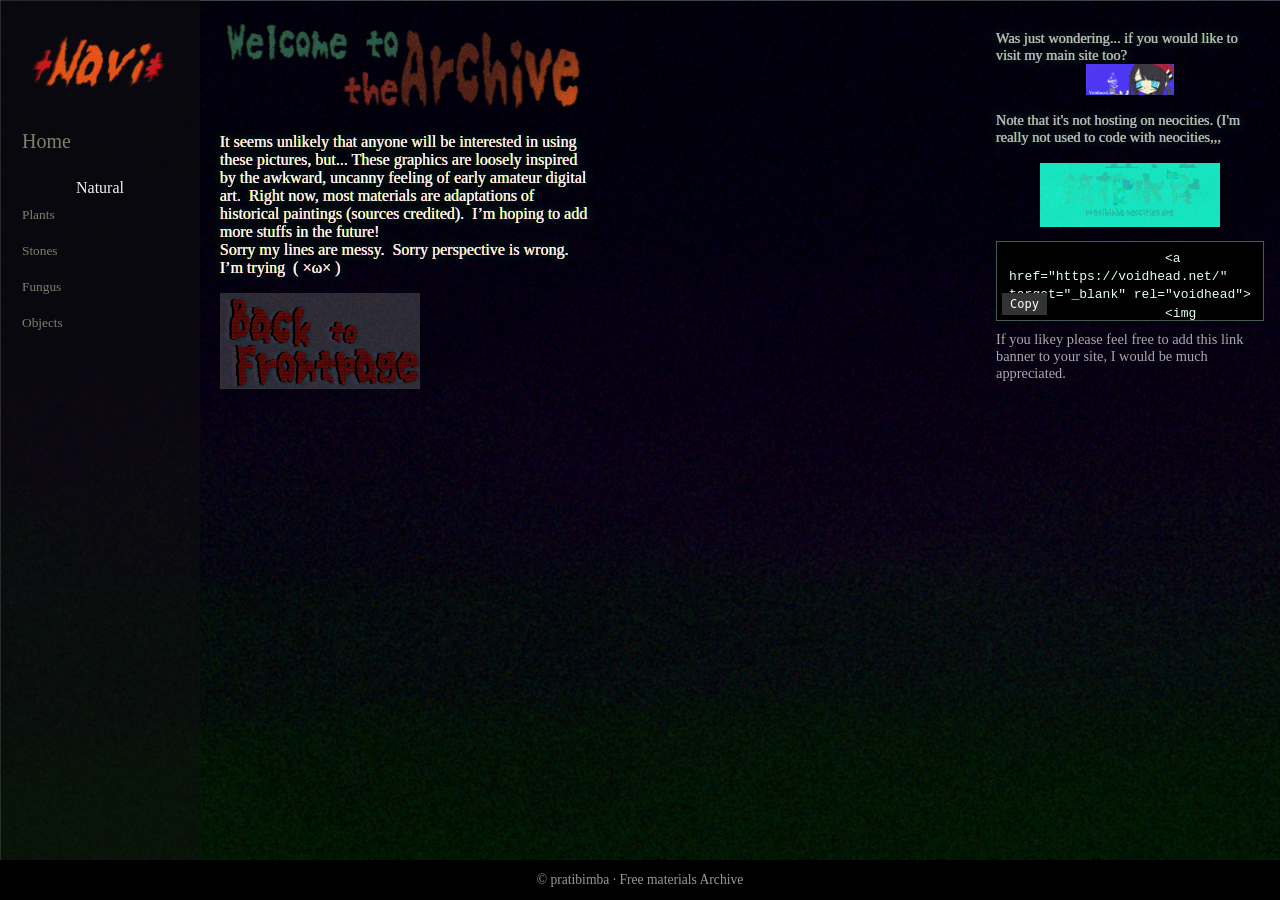
==== archive.html @ a1097833 "first commit" ====
<!DOCTYPE html>
<html>
    <head>
        <meta charset="UTF-8">
        <meta name="viewport" content="width=device-width, initial-scale=1.0">
        <title>Archive~鏡花水月 - Mirror, flower, water and moon</title>
        <link href="./archive.css" rel="stylesheet" type="text/css" media="all">
        <link rel="icon" href="./peaches.ico" type="image/x-icon">

    </head>
    <body>
        <div class="archive-layout">
            <!-- 左侧固定菜单 -->
            <button id="sidebar-toggle" class="sidebar-toggle-btn">☰ Menu</button>
            <aside class="sidebar">
                <img src="./assets/archive/navi.webp" alt="navi" id="navi">
                <nav>
                    <button onclick="switchContent('home')" style="font-size:1.25rem;">Home</button>
                    <p>Natural</p>
                    <button onclick="switchContent('res1')">Plants</button>
                    <button onclick="switchContent('res2')">Stones</button>
                    <button onclick="switchContent('res3')">Fungus</button>
                    <button onclick="switchContent('obj')">Objects</button>
                </nav>
                <!-- <img src="./assets/figure/safe.png" alt="under construction" id="safe"> -->
            </aside>

            <!-- 中间内容 -->
            <main class="content">
                <!-- 默认介绍页 -->
                <section id="home-section" class="section-block">
                    <img src="./assets/archive/welcome.webp" alt="welcome">
                    <p class="hallucinate">
                        It seems unlikely that anyone will be interested in using these pictures, but... These graphics are loosely inspired by the awkward, uncanny feeling of early amateur digital art.
                          &nbsp;Right now, most materials are adaptations of historical paintings (sources credited).
                          &nbsp;I’m hoping to add more stuffs in the future!
                          <br>
                          Sorry my lines are messy.&nbsp;
                            Sorry perspective is wrong.<br>
                            I’m trying &nbsp;( ×ω× )
                    </p>
                    <a href="./index.html" id="back">
                        <img src="./assets/archive/back.webp">
                    </a>
                </section>

                <!-- 图片资源页 -->
                <section id="res1-section" class="section-block hidden">
                    <h1>Plants</h1>
                    <div class="gallery" id="res1-gallery"></div>
                </section>

                <section id="res2-section" class="section-block hidden">
                    <h1>Resource 2</h1>
                    <div class="gallery" id="res2-gallery"></div>
                </section>

                <section id="res3-section" class="section-block hidden">
                    <h1>Fungus</h1>
                    <div class="gallery" id="res3-gallery"></div>
                </section>

                <section id="obj-section" class="section-block hidden">
                    <h1>Objects</h1>
                    <div class="gallery" id="obj-gallery"></div>
                </section>

            </main>

            <!-- 右侧固定 -->
            <aside class="info">
                <div class="fixed-box">
                    <p class="dim-hallucinate">
                        Was just wondering... if you would like to visit my main site too?
                        <br>
                        <a href="https://voidhead.net" target="_blank" style="align-self:center;">
                            <img src="./assets/index/mainsite.GIF" alt="Go to main site" style="max-width: 88px; height: auto;"/>
                        </a>
                        <br>
                        Note that it's not hosting on neocities. (I'm really not used to code with neocities,,,
                        <br><br>
                        <img src="./assets/index/pratibimba.GIF" alt="banner" style="max-width: 180px; height: auto;"/>
                        <div class="code-wrapper">
                            <button class="copy-btn">Copy</button>
                            <pre class="code-block" id="code-to-copy">
                    &lt;a href="https://voidhead.net/" target="_blank" rel="voidhead"&gt;
                    &lt;img src="https://voidhead.net/assets/main/mainsite.GIF" alt="voidhead.net" style="height:31px;" /&gt;
                    &lt;/a&gt;
                </pre>
                        </div>
                        If you likey please feel free to add this link banner to your site, I would be much appreciated.
                    </p>
                </div>
            </aside>

        </div>

        <footer class="footer">© pratibimba · Free materials Archive</footer>

        <div id="zoom-preview" style="
                position: fixed;
                display: none;
                pointer-events: none;
                z-index: 999;
                border: 1px solid #444;
                background: #111;
                padding: 4px;
                border-radius: 6px;
                ">
            <img src="" alt="" style="max-width: 300px; max-height: 300px; display: block;"/>
        </div>
    </body>

    <script>
        const contentMap = {
            res1: [
                {
                    src: "./assets/index/vase0.png",
                    name: "vase0.png",
                    desc: "宋人夏卉骈芳图"
                }, {
                    src: "./assets/index/vase1.png",
                    name: "vase1.png",
                    desc: "陈洪绶杂画册"
                }, {
                    src: "./assets/index/banana-leaves0.png",
                    name: "banana-leaves0.png"
                }, {
                    src: "./assets/index/pine0.png",
                    name: "pine0.png",
                    desc: "董浩 韶景旉芳册图"
                }, {
                    src: "./assets/index/lotus.png",
                    name: "lotus.png",
                    desc: "观无量寿经变"
                }
            ],
            res2: [
                {
                    src: "./assets/index/stone0.png",
                    name: "stone0.png",
                    desc: "明人粤绣博古屏风画"
                }
            ],
            res3: [
                {
                    src: "./assets/index/fungus0.png",
                    name: "fungus0.png",
                    desc: "明人粤绣博古屏风画"
                }
            ],
            obj: [
                {
                    src: "./assets/index/fishtank0.png",
                    name: "fishtank0.png",
                    desc: "断袖情缘"
                }, {
                    src: "./assets/index/teapot.png",
                    name: "teapot.png",
                    desc: "孔小瑜 文窗清供"
                }
            ]
        };

        function createCard(item) {
            const card = document.createElement('div');
            card.className = 'card';

            const frame = document.createElement('div');
            frame.className = 'img-frame';

            const img = document.createElement('img');
            img.src = item.thumb || item.src;
            img.alt = item.name || '';
            img.loading = 'lazy';
            frame.appendChild(img);

            const name = document.createElement('div');
            name.className = 'filename';
            name.textContent = item.name || 'Untitled';

            const desc = document.createElement('div');
            desc.className = 'desc';
            if (item.desc) 
                desc.textContent = item.desc;
            
            card.appendChild(frame);
            card.appendChild(name);
            if (item.desc) 
                card.appendChild(desc);
            
            enableHoverZoom(img, item.src);

            return card;
        }

        function switchContent(id) {
            // 隐藏所有section
            document
                .querySelectorAll('.section-block')
                .forEach(el => el.classList.add('hidden'));

            if (id === 'home') {
                document
                    .getElementById('home-section')
                    .classList
                    .remove('hidden');
                return;
            }

            // 显示对应资源页
            const section = document.getElementById(id + '-section');
            section
                .classList
                .remove('hidden');

            const gallery = document.getElementById(id + '-gallery');
            gallery.innerHTML = '';

            const resources = contentMap[id] || [];
            if (resources.length === 0) {
                gallery.innerHTML = '<p style="color:#888;">No images available yet.</p>';
                return;
            }

            for (let item of resources) {
                const card = createCard(item);
                gallery.appendChild(card);
            }

        }

        // 预览DOM
        const zoomPreview = document.getElementById('zoom-preview');
        const zoomImg = zoomPreview.querySelector('img');

        function enableHoverZoom(imgElement, fullImgSrc) {
            imgElement.addEventListener('mouseenter', (e) => {
                zoomImg.src = fullImgSrc;
                zoomPreview.style.display = 'block';
            });

            imgElement.addEventListener('mousemove', (e) => {
                zoomPreview.style.left = (e.pageX + 20) + 'px';
                zoomPreview.style.top = (e.pageY + 20) + 'px';
            });

            imgElement.addEventListener('mouseleave', () => {
                zoomPreview.style.display = 'none';
                zoomImg.src = '';
            });
        }

        const sidebar = document.querySelector('.sidebar');
        const toggleBtn = document.getElementById('sidebar-toggle');

        toggleBtn.addEventListener('click', () => {
            sidebar
                .classList
                .toggle('open');
        });

        document
            .querySelectorAll(".copy-btn")
            .forEach(btn => {
                btn.addEventListener("click", () => {
                    const pre = btn.nextElementSibling;
                    const text = pre.innerText;

                    navigator
                        .clipboard
                        .writeText(text)
                        .then(() => {
                            btn.textContent = "Copied!";
                            setTimeout(() => (btn.textContent = "Copy"), 1500);
                        })
                        .catch(() => {
                            btn.textContent = "❌ Failed";
                        });
                });
            });

        window.addEventListener('load', () => switchContent('home'));
    </script>

</html>
---- archive.css ----
@media screen and (max-width: 768px) {
    body{
        display: flex;
        flex-direction: column;
        min-height: 100vh;
    }
    .archive-layout {
        display: flex !important;
        flex-direction: column;
        flex:1 1 auto;
        height: auto;
    }
    footer{
        position: relative;
        z-index: 1;
    }

    .sidebar {
        position: fixed !important;
        top: 0;
        left: 0;
        width: 240px;
        height: 100vh;
        background: #111 !important;
        z-index: 999;
        transform: translateX(-100%);
        transition: transform 0.3s ease;
    }

    .sidebar.open {
        transform: translateX(0%);
    }

    .sidebar-toggle-btn {
        font-family: Georgia, serif;
        display: block !important;
        position: fixed;
        top: 16px;
        left: 16px;
        z-index: 1000;
        background: #333;
        color: #fff;
        padding: 6px 10px;
        font-size: 14px;
        border: 1px solid #666;
        border-radius: 4px;
    }

    .sidebar-toggle-btn:hover {
        text-shadow:
            0 0 1px #0ff,
            0 0 4px #0ff;
        color: #ccc;
        cursor:
            url("./assets/aerored/aero_link.cur"), pointer;
    
    }

    .info {
        flex: 1;
        width: 100%;
        padding: 12px;
        box-sizing: border-box;
        overflow: visible;
    }

    .content {
        width: 100%;
        padding: 12px;
    }
    #home-section {
        display: flex;
        flex-direction: column;
        align-items: center;
        justify-content: center;
    }
    #home-section a{
        display: flex;
        flex-direction: column;
        align-items: center;
        justify-content: center;
    }
    #home-section a img{
        width: 50% !important;
    }
}


html,
body {
    margin: 0;
    height: 100%;
    font-family: Georgia, serif;
    background: #1e1b1f;
    color: #f0f0f0;
}

body {
    cursor:
        url("./assets/aerored/aero_arrow.cur"), auto;

}

a {
    cursor:
        url("./assets/aerored/aero_link.cur"), pointer;
}

.archive-layout {
    display: grid;
    grid-template-columns: 200px 1fr 300px;
    height: calc(100vh - 40px);
    overflow: hidden;

    background-image: url("./bg.webp");
}

.sidebar {
    background: #11111180;
    padding: 12px;
    display: flex;
    flex-direction: column;
    gap: 8px;
    position: sticky;
    top: 0;
    height: 100vh;
    overflow-y: auto;
}

#sidebar-toggle {
    display: none;
}

#navi {
    padding: 20px;
}

.sidebar button {
    font-family: Georgia, serif;
    border: none;
    padding: 10px;
    cursor: pointer;
    color: #79836C;
    display: block;
    background-color: transparent;
}

.sidebar button:hover {
    text-shadow:
        0 0 1px #0ff,
        0 0 4px #0ff;
    color: #ccc;
    cursor:
        url("./assets/aerored/aero_link.cur"), pointer;

}

.sidebar p {
    text-align: center;
    margin-bottom: 0;
}

#safe {
    position: absolute;
    bottom: 10%;
    left: 0;
    width: 100%;
    pointer-events: none;
    /* 不挡菜单 */
}

.content {
    padding: 20px;
    overflow-y: auto;
}

.section-block {
    display: block;
}

.hidden {
    display: none !important;
}

#home-section img {
    width: 50%;
}

#home-section p {
    width: 50%;
}

#home-section a img {
    width: 200px;
}

#resource-title {
    font-size: 1.6rem;
    margin-bottom: 14px;
}

/* 子页面标题 */
h1 {
    color: #E0DFC6;
}

.gallery {
    display: grid;
    grid-template-columns: repeat(auto-fit, minmax(160px, 1fr));
    gap: 12px;
    padding: 10px;
}

.card {
    height: 180px;
    aspect-ratio: 1/1;
    background: transparent;
    padding: 6px;
    text-align: center;
    color: #ccc;
    font-size: 0.85rem;

    display: flex;
    flex-direction: column;
    justify-content: flex-start;
    align-items: center;
    box-sizing: border-box;
}

.img-frame {
    width: 100%;
    height: 120px;
    display: flex;
    justify-content: center;
    align-items: center;
    overflow: hidden;
}

.img-frame img {
    max-width: 100%;
    max-height: 100%;
    object-fit: contain;
    transition: transform 0.2s ease, box-shadow 0.2s ease;
}

.img-frame img:hover {
    transform: scale(1.05);
}

.filename {
    font-weight: bold;
    color: #eee;
    font-size: 0.8rem;
    margin-top: 6px;
}

.desc {
    font-size: 0.7rem;
    color: #999;
    margin-top: 4px;
    line-height: 1.3;
}


/*right*/

.info {
    padding: 16px;
    font-size: 0.9rem;
    color: #aaa;
    position: relative;
    top: 0;
    height: 100vh;
    overflow-y: auto;
}

#toggle-info {
    display: none;
}

.info p > a > img, .info p > img {
    display: block;
    margin: 0 auto;
}  

pre.code-block {
    background: #000000;
    border: 1px solid #445c53;
    padding: 8px 12px;
    font-family: "Courier New", monospace;
    font-size: 13px;
    color: #e2fff5;
    overflow-x: auto;
    max-width: 100%;
    line-height: 1.4;
    white-space: pre-wrap;  
    word-break: break-word; 
    box-shadow: inset 0 0 4px rgba(0,0,0,0.1);
    margin: 10px 0;
    
    text-align: left;
    height: 80px;
    box-sizing: border-box;
  }
  
  .code-wrapper {
    position: relative;
    max-width: 100%;
  }
  
  .copy-btn {
    position: absolute;
    bottom: 6px;
    left: 6px;
    font-size: 12px;
    background: #333;
    color: white;
    border: none;
    padding: 4px 8px;
    font-family: monospace;
    z-index: 2;
    cursor:url("./assets/aerored/aero_link.cur"), pointer;
  }
  
  .copy-btn:hover {
    background: #555;
  }

.footer {
    height: 40px;
    background: #000;
    color: #999;
    text-align: center;
    line-height: 40px;
    font-size: 0.85rem;
}

/* ===== text effect ===== */
.hallucinate {
    color: #eee;
    position: relative;
    text-shadow:
        0 0 0.5px #ff0051,
        0.25px 0.25px 0 #1bf9ff,
        -0.5px -0.5px 0 #b7ff39,
        0 0 10px rgba(0, 255, 150, .4);
    mix-blend-mode: lighten;
    filter: contrast(1.2) saturate(1.4);
}

.dim-hallucinate {
    color: #b0b0b0;
    position: relative;
    text-shadow:
        0 0 0.5px #ff005180,
        0.25px 0.25px 0 #1bf9ff80,
        -0.5px -0.5px 0 #b7ff3980,
        0 0 10px rgba(0, 255, 150, .4);
    mix-blend-mode: lighten;
    filter: brightness(1.1) contrast(0.9);
    mix-blend-mode: screen;
}
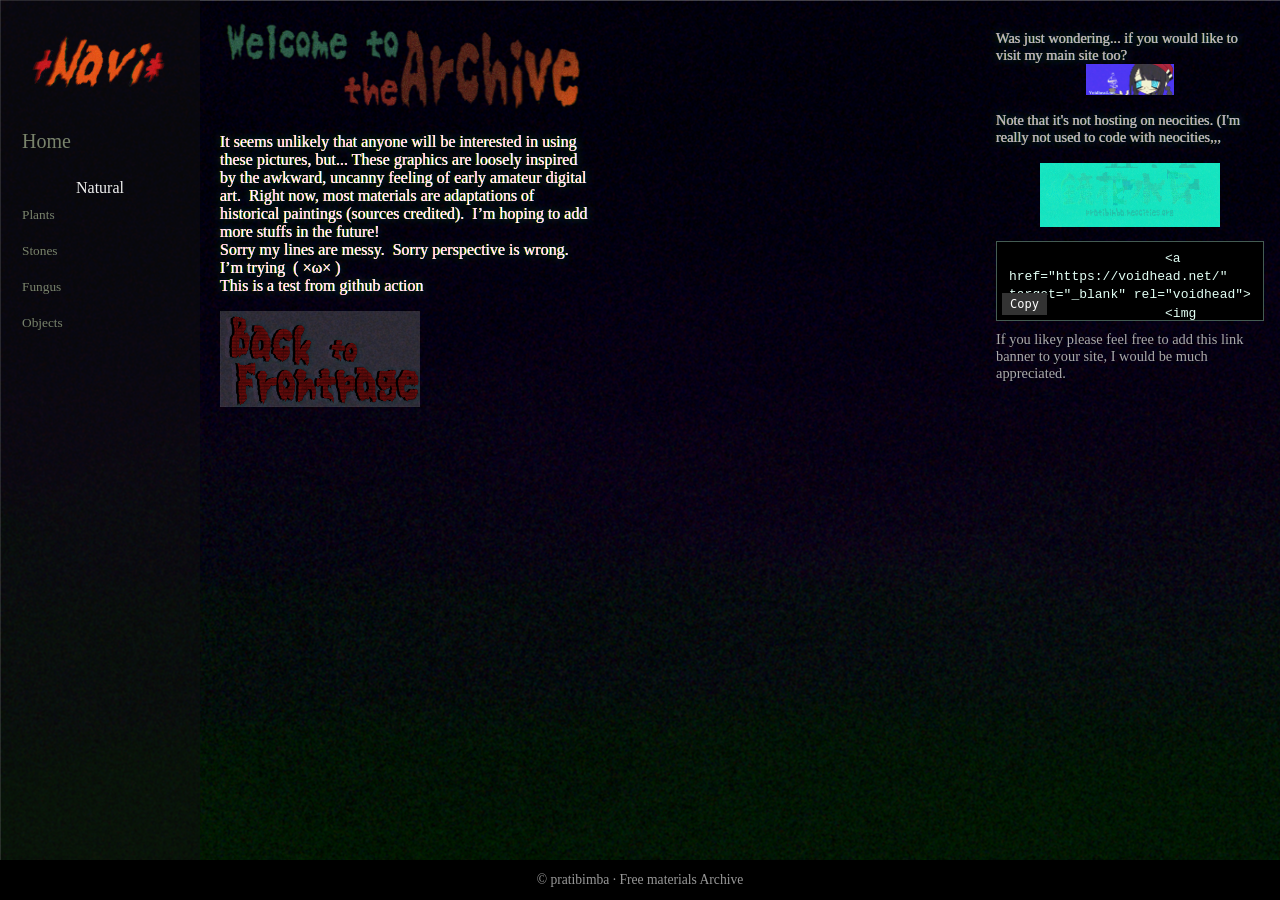
==== commit f33d898f: "test action" ====
--- a/archive.html
+++ b/archive.html
@@ -37,7 +37,8 @@
                           <br>
                           Sorry my lines are messy.&nbsp;
                             Sorry perspective is wrong.<br>
-                            I’m trying &nbsp;( ×ω× )
+                            I’m trying &nbsp;( ×ω× )<br>
+                            This is a test from github action
                     </p>
                     <a href="./index.html" id="back">
                         <img src="./assets/archive/back.webp">
